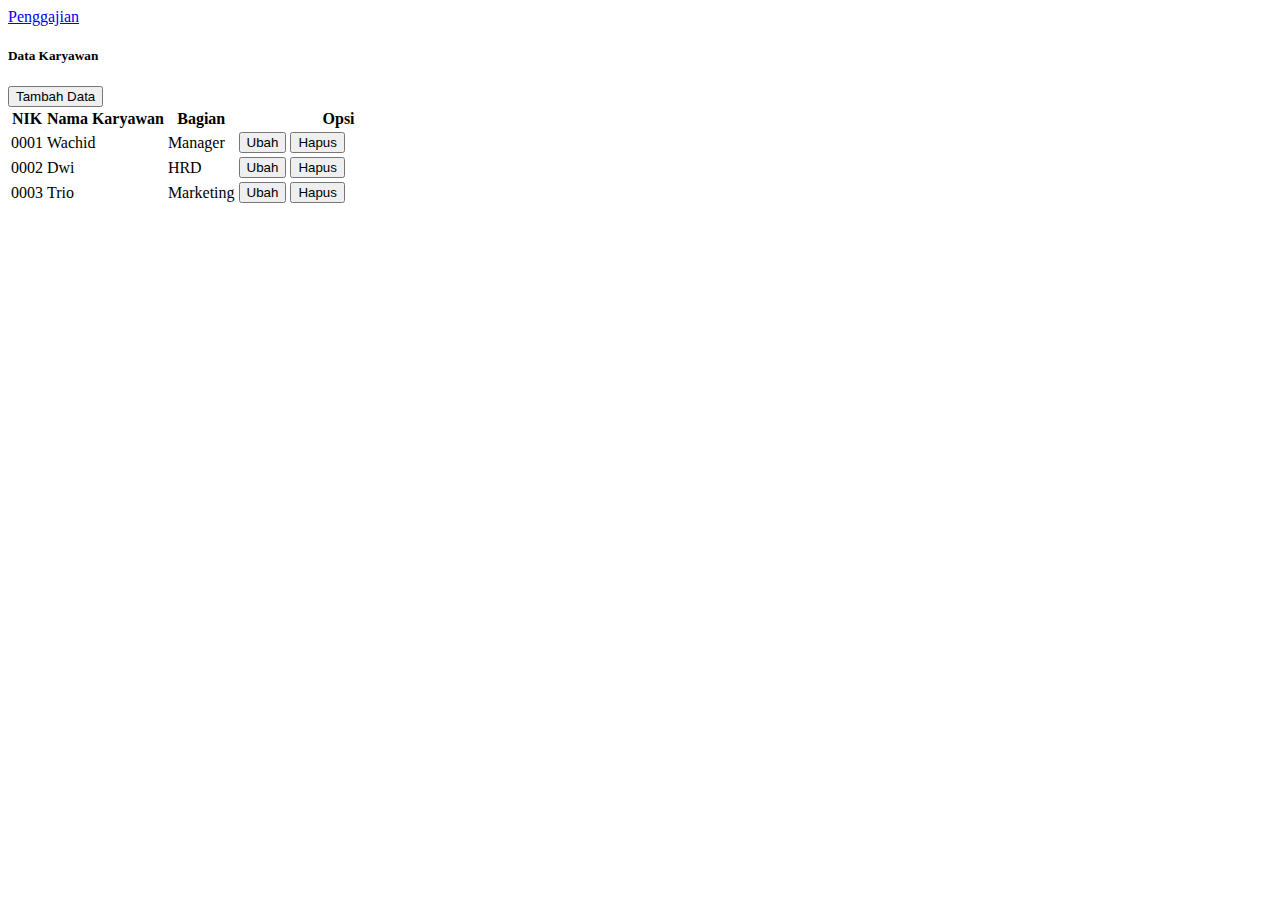
==== sesi-4/index.html @ 651f2dfb "sesi 4 bootstrap" ====
<!doctype html>
<html lang="en">
  <head>

    <meta charset="utf-8">
    <meta name="viewport" content="width=device-width, initial-scale=1">

    <link href="https://cdn.jsdelivr.net/npm/bootstrap@5.0.2/dist/css/bootstrap.min.css" rel="stylesheet" integrity="sha384-EVSTQN3/azprG1Anm3QDgpJLIm9Nao0Yz1ztcQTwFspd3yD65VohhpuuCOmLASjC" crossorigin="anonymous">

    <title>Hello, world!</title>
  </head>
  <body>
    <nav class="navbar bg-primary navbar-dark">
        <div class="container-fluid">
            <a class="navbar-brand" href="#">Penggajian</a>
        </div>
    </nav>

    <div class="container-fluid">
        <div class="row mt-2 mb-2">
            <div class="col-md-5">
                <h5>Data Karyawan</h5>
            </div>
            <div class="col-md-6">
                <button class="btn btn-success">Tambah Data</button>
            </div>
        </div>
        
        <table class="table table-striped">
            <tr>
                <th>NIK</th>
                <th>Nama Karyawan</th>
                <th>Bagian</th>
                <th style="width: 200px;">Opsi</th>
            </tr>
            <tr>
                <td>0001</td>
                <td>Wachid</td>
                <td>Manager</td>
                <td>
                    <button class="btn btn-primary">Ubah</button>
                    <button class="btn btn-danger">Hapus</button>
                </td>
            </tr>
            <tr>
                <td>0002</td>
                <td>Dwi</td>
                <td>HRD</td>
                <td>
                    <button class="btn btn-primary">Ubah</button>
                    <button class="btn btn-danger">Hapus</button>
                </td>
            </tr>
            <tr>
                <td>0003</td>
                <td>Trio</td>
                <td>Marketing</td>
                <td>
                    <button class="btn btn-primary">Ubah</button>
                    <button class="btn btn-danger">Hapus</button>
                </td>
            </tr>
        </table>
    </div>

    <script src="https://cdn.jsdelivr.net/npm/@popperjs/core@2.9.2/dist/umd/popper.min.js" integrity="sha384-IQsoLXl5PILFhosVNubq5LC7Qb9DXgDA9i+tQ8Zj3iwWAwPtgFTxbJ8NT4GN1R8p" crossorigin="anonymous"></script>
    <script src="https://cdn.jsdelivr.net/npm/bootstrap@5.0.2/dist/js/bootstrap.min.js" integrity="sha384-cVKIPhGWiC2Al4u+LWgxfKTRIcfu0JTxR+EQDz/bgldoEyl4H0zUF0QKbrJ0EcQF" crossorigin="anonymous"></script>

  </body>
</html>
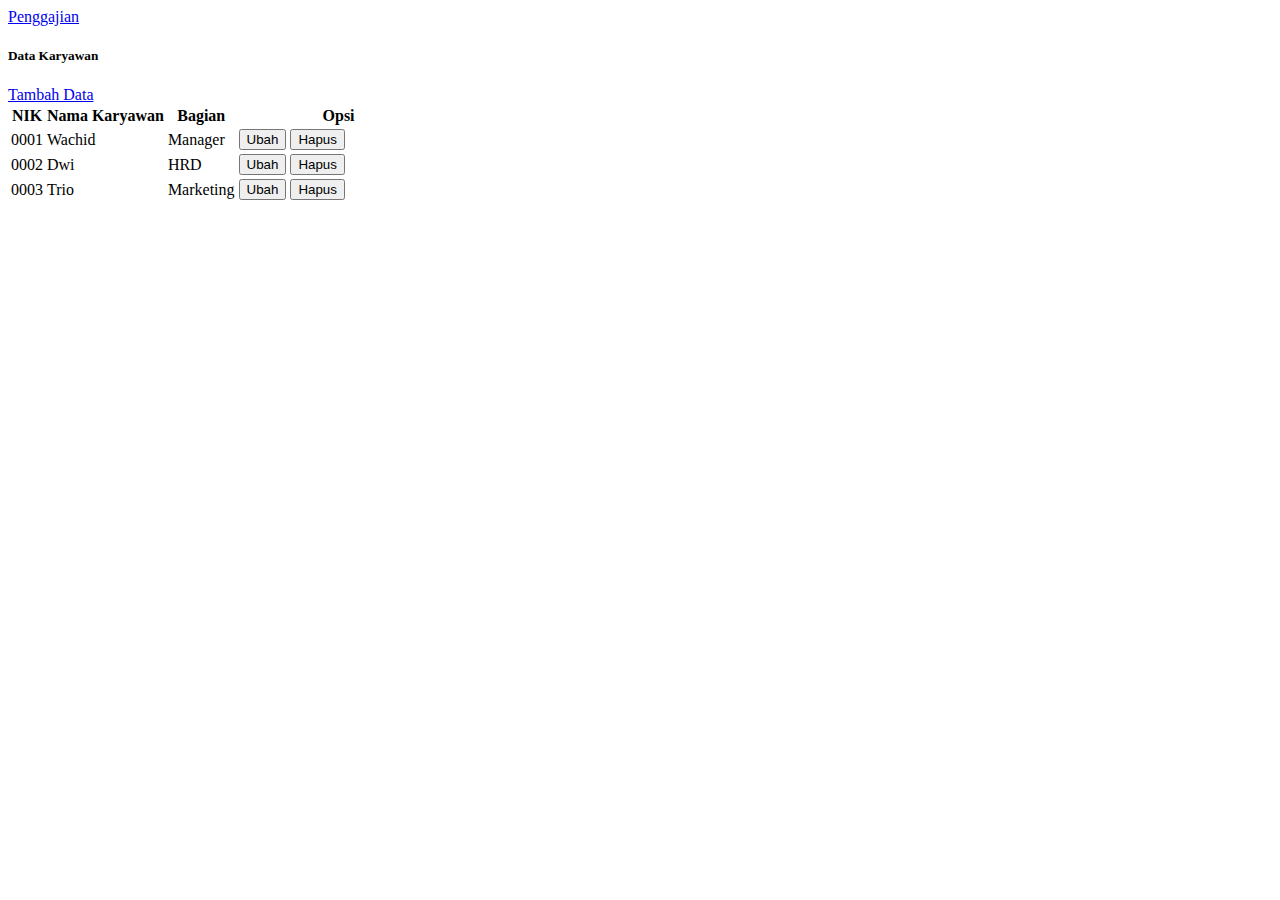
==== commit 1341db60: "sesi 4 percobaan form input dengan bootstrap dan fonawesome" ====
--- a/sesi-4/index.html
+++ b/sesi-4/index.html
@@ -7,7 +7,8 @@
 
     <link href="https://cdn.jsdelivr.net/npm/bootstrap@5.0.2/dist/css/bootstrap.min.css" rel="stylesheet" integrity="sha384-EVSTQN3/azprG1Anm3QDgpJLIm9Nao0Yz1ztcQTwFspd3yD65VohhpuuCOmLASjC" crossorigin="anonymous">
 
-    <title>Hello, world!</title>
+    <link rel="stylesheet" href="https://cdnjs.cloudflare.com/ajax/libs/font-awesome/6.5.1/css/all.min.css" integrity="sha512-DTOQO9RWCH3ppGqcWaEA1BIZOC6xxalwEsw9c2QQeAIftl+Vegovlnee1c9QX4TctnWMn13TZye+giMm8e2LwA==" crossorigin="anonymous" referrerpolicy="no-referrer" />
+    <title>Belajar Bootstrap</title>
   </head>
   <body>
     <nav class="navbar bg-primary navbar-dark">
@@ -22,7 +23,7 @@
                 <h5>Data Karyawan</h5>
             </div>
             <div class="col-md-6">
-                <button class="btn btn-success">Tambah Data</button>
+                <a href="tambah.html" class="btn btn-success float-end"><i class="fa fa-plus"></i>Tambah Data</a>
             </div>
         </div>
         
@@ -38,8 +39,8 @@
                 <td>Wachid</td>
                 <td>Manager</td>
                 <td>
-                    <button class="btn btn-primary">Ubah</button>
-                    <button class="btn btn-danger">Hapus</button>
+                    <button class="btn btn-primary"><i class="fa fa-edit"></i>Ubah</button>
+                    <button class="btn btn-danger"><i class="fa fa-trash"></i>Hapus</button>
                 </td>
             </tr>
             <tr>
@@ -47,8 +48,8 @@
                 <td>Dwi</td>
                 <td>HRD</td>
                 <td>
-                    <button class="btn btn-primary">Ubah</button>
-                    <button class="btn btn-danger">Hapus</button>
+                    <button class="btn btn-primary"><i class="fa fa-edit"></i>Ubah</button>
+                    <button class="btn btn-danger"><i class="fa fa-trash"></i>Hapus</button>
                 </td>
             </tr>
             <tr>
@@ -56,8 +57,8 @@
                 <td>Trio</td>
                 <td>Marketing</td>
                 <td>
-                    <button class="btn btn-primary">Ubah</button>
-                    <button class="btn btn-danger">Hapus</button>
+                    <button class="btn btn-primary"><i class="fa fa-edit"></i>Ubah</button>
+                    <button class="btn btn-danger"><i class="fa fa-trash"></i>Hapus</button>
                 </td>
             </tr>
         </table>
